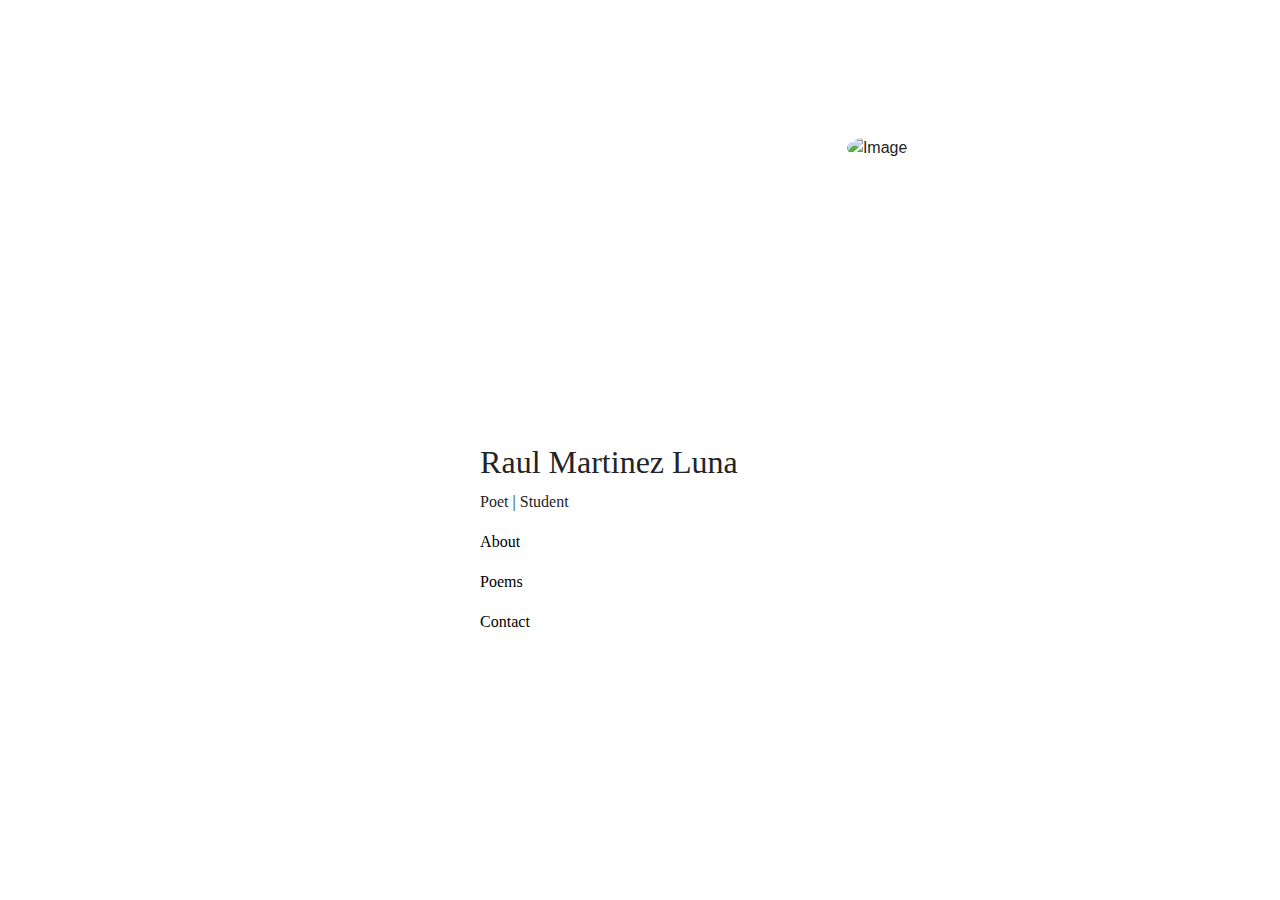
==== portfolio/index.html @ cf626d48 "Add Bootstrap Skeleton" ====
<!--TODO Add Bootstrap Code-->
<!DOCTYPE html>
<html>
    <head>
        <!-- Required meta tags -->
        <meta charset="utf-8">
        <meta name="viewport" content="width=device-width, initial-scale=1, shrink-to-fit=no">

        <!-- Bootstrap CSS -->
        <link rel="stylesheet" href="https://cdn.jsdelivr.net/npm/bootstrap@4.3.1/dist/css/bootstrap.min.css" integrity="sha384-ggOyR0iXCbMQv3Xipma34MD+dH/1fQ784/j6cY/iJTQUOhcWr7x9JvoRxT2MZw1T" crossorigin="anonymous">
        
        <!-- Your Personal CSS BELOW this Line -->
        <title>Home - Raul Martinez Luna</title>
        <link rel="stylesheet" type="text/css" href="indexstyle.css">
        
    </head>
    <body>
        <div class="grid-container">
            <div class="grid-1">
                <div class="written-content">
                    <div class="header">
                        <h2>Raul Martinez Luna</h2>
                        <p>
                            Poet | Student
                        </p>
                    </div>
                    <div class="links">
                        <p>
                            <a href="about.html">About</a>
                        </p>
                        <p>
                            <a href="poems.html">Poems</a>
                        </p>
                        <p>
                            <a href="contact.html">Contact</a>
                        </p>
                    </div>
                </div>
            </div>
            <div class="grid-2">
                <div class="circular-image">
                    <!--Linked a url instead of downloading images and then referencing them, which was my mistake on HTML lab 02 and 03-->
                    <img id="imga" src="https://i0.wp.com/pathwaysplettrehab.co.za/wp-content/uploads/2013/12/two-paths2.jpg?w=500" alt="Image", width="500px", height="500px">
                </div>
            </div>
        </div>
        <!-- Your Content ABOVE this Line -->
        <script src="https://code.jquery.com/jquery-3.3.1.slim.min.js" integrity="sha384-q8i/X+965DzO0rT7abK41JStQIAqVgRVzpbzo5smXKp4YfRvH+8abtTE1Pi6jizo" crossorigin="anonymous"></script>
        <script src="https://cdn.jsdelivr.net/npm/popper.js@1.14.7/dist/umd/popper.min.js" integrity="sha384-UO2eT0CpHqdSJQ6hJty5KVphtPhzWj9WO1clHTMGa3JDZwrnQq4sF86dIHNDz0W1" crossorigin="anonymous"></script>
        <script src="https://cdn.jsdelivr.net/npm/bootstrap@4.3.1/dist/js/bootstrap.min.js" integrity="sha384-JjSmVgyd0p3pXB1rRibZUAYoIIy6OrQ6VrjIEaFf/nJGzIxFDsf4x0xIM+B07jRM" crossorigin="anonymous"></script>
    </body>
</html>
---- portfolio/indexstyle.css ----
.grid-1 {
    grid-area: written;
}
.grid-2 {
    grid-area: image;
}
.grid-container {
    display: grid;
    grid-template-areas: 'written  image'
}
.written-content {
    padding-top: 60%;
    padding-left: 65%;
}
.circular-image {
    padding-top:  25%;
    padding-left: 20%;
    position: relative;
    width: 200;
    height: 200;
    overflow: hidden;
}
#imga {
    border-radius: 50%;
}
a {
    color: black;
}
h2 {
    font-family: fantasy;
}
p {
    font-family: fantasy;
}
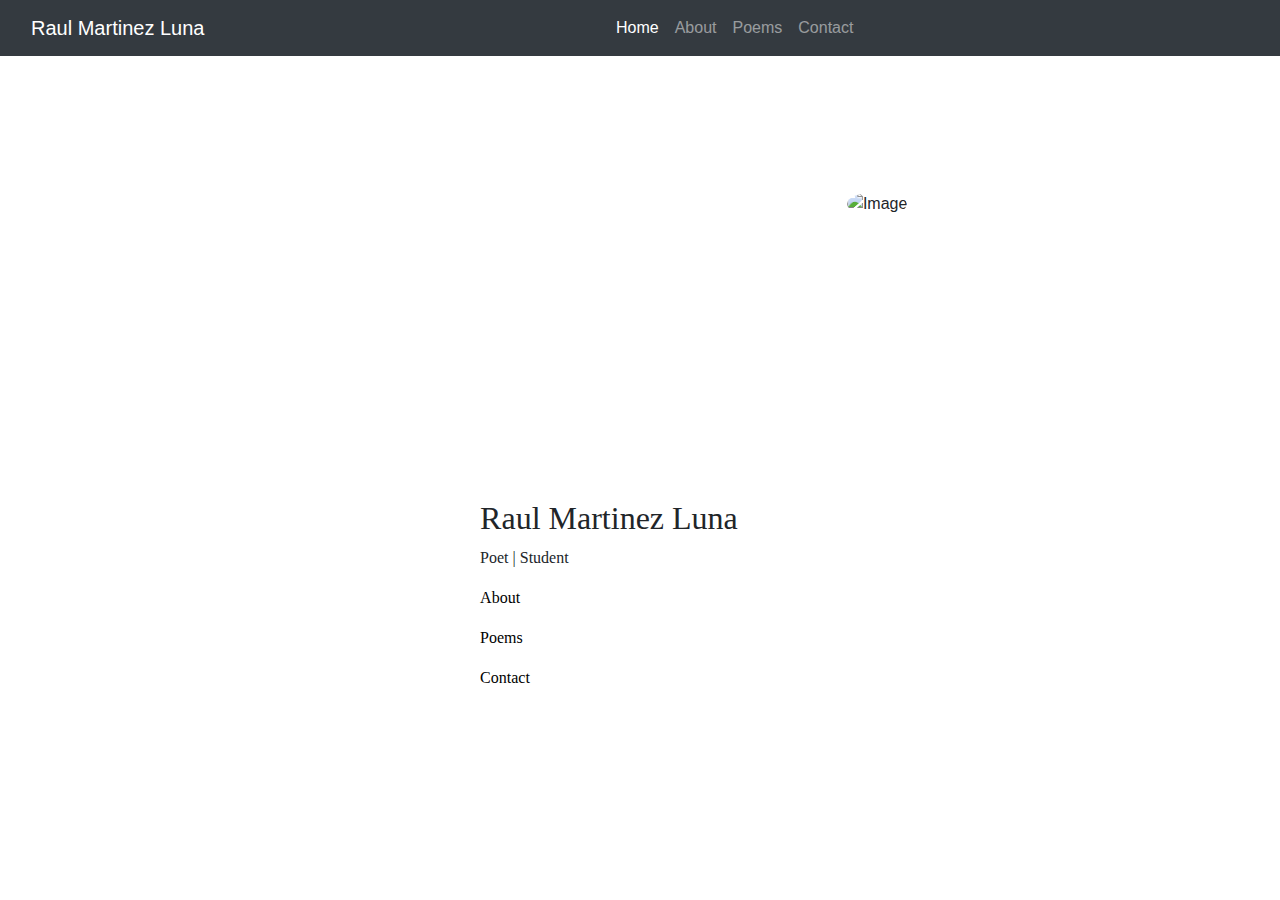
==== commit c1abb041: "Add Test Nav Bar" ====
--- a/portfolio/index.html
+++ b/portfolio/index.html
@@ -15,6 +15,29 @@
         
     </head>
     <body>
+        <!-- Navbar -->
+        <nav class="navbar navbar-expand-lg sticky-top navbar-dark bg-dark">
+            <div class="container-fluid">
+
+                <div class="">
+                    <a class="navbar-brand" href="index.html">Raul Martinez Luna</a>
+                    <button class="navbar-toggler" type="button" data-toggle="collapse" data-target="#navbarNavAltMarkup" aria-controls="navbarNavAltMarkup" aria-expanded="false" aria-label="Toggle navigation">
+                        <span class="navbar-toggler-icon"></span>
+                    </button>
+                </div>
+            
+                <div class="mx-auto">
+                    <div class="collapse navbar-collapse" id="navbarNavAltMarkup">
+                        <div class="navbar-nav">
+                            <a class="nav-item nav-link active" href="index.html">Home <span class="sr-only">(current)</span></a>
+                            <a class="nav-item nav-link" href="about.html">About</a>
+                            <a class="nav-item nav-link" href="poems.html">Poems</a>
+                            <a class="nav-item nav-link" href="contact.html">Contact</a>
+                        </div>
+                    </div>
+                </div>
+            </div>
+        </nav>
         <div class="grid-container">
             <div class="grid-1">
                 <div class="written-content">
--- a/portfolio/indexstyle.css
+++ b/portfolio/indexstyle.css
@@ -1,3 +1,4 @@
+
 .grid-1 {
     grid-area: written;
 }
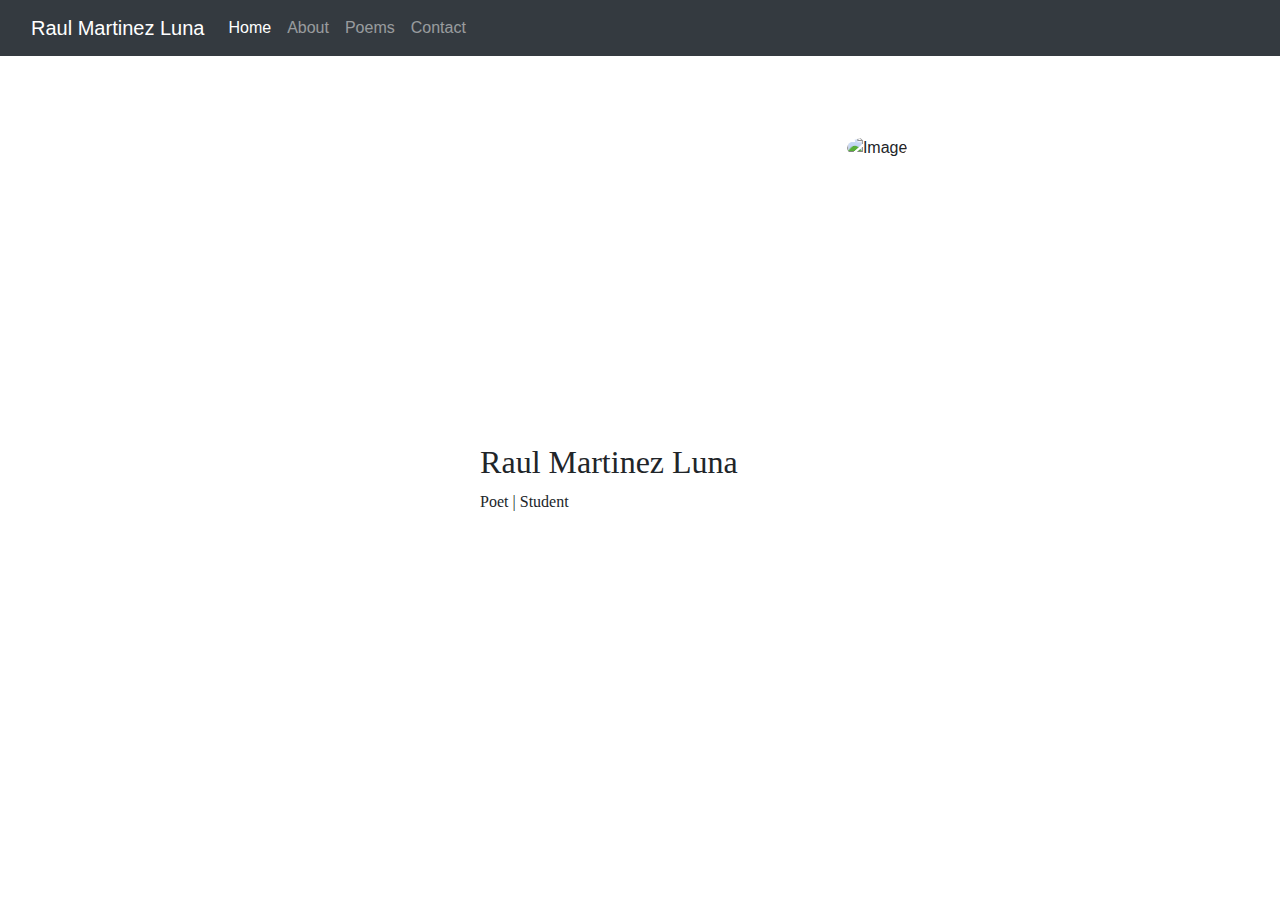
==== commit 789bd437: "Add Navbar" ====
--- a/portfolio/index.html
+++ b/portfolio/index.html
@@ -15,29 +15,29 @@
         
     </head>
     <body>
-        <!-- Navbar -->
-        <nav class="navbar navbar-expand-lg sticky-top navbar-dark bg-dark">
-            <div class="container-fluid">
-
-                <div class="">
-                    <a class="navbar-brand" href="index.html">Raul Martinez Luna</a>
-                    <button class="navbar-toggler" type="button" data-toggle="collapse" data-target="#navbarNavAltMarkup" aria-controls="navbarNavAltMarkup" aria-expanded="false" aria-label="Toggle navigation">
-                        <span class="navbar-toggler-icon"></span>
-                    </button>
-                </div>
-            
-                <div class="mx-auto">
-                    <div class="collapse navbar-collapse" id="navbarNavAltMarkup">
-                        <div class="navbar-nav">
-                            <a class="nav-item nav-link active" href="index.html">Home <span class="sr-only">(current)</span></a>
-                            <a class="nav-item nav-link" href="about.html">About</a>
-                            <a class="nav-item nav-link" href="poems.html">Poems</a>
-                            <a class="nav-item nav-link" href="contact.html">Contact</a>
+         <!-- Navbar -->
+         <div class="container-fluid">
+            <div class="row">
+                <div class="col-12">
+                    <nav class="navbar navbar-expand-lg fixed-top navbar-dark bg-dark">
+                        <div class="container-fluid">
+                            <a class="navbar-brand" href="index.html">Raul Martinez Luna</a>
+                            <button class="navbar-toggler" type="button" data-toggle="collapse" data-target="#navbarNavAltMarkup" aria-controls="navbarNavAltMarkup" aria-expanded="false" aria-label="Toggle navigation">
+                                <span class="navbar-toggler-icon"></span>
+                            </button>
+                            <div class="collapse navbar-collapse" id="navbarNavAltMarkup">
+                                <div class="navbar-nav">
+                                    <a class="nav-item nav-link active" href="index.html">Home <span class="sr-only">(current)</span></a>
+                                    <a class="nav-item nav-link" href="about.html">About</a>
+                                    <a class="nav-item nav-link" href="poems.html">Poems</a>
+                                    <a class="nav-item nav-link" href="contact.html">Contact</a>
+                                </div>
+                            </div>
                         </div>
-                    </div>
+                    </nav>
                 </div>
             </div>
-        </nav>
+        </div>
         <div class="grid-container">
             <div class="grid-1">
                 <div class="written-content">
@@ -45,17 +45,6 @@
                         <h2>Raul Martinez Luna</h2>
                         <p>
                             Poet | Student
-                        </p>
-                    </div>
-                    <div class="links">
-                        <p>
-                            <a href="about.html">About</a>
-                        </p>
-                        <p>
-                            <a href="poems.html">Poems</a>
-                        </p>
-                        <p>
-                            <a href="contact.html">Contact</a>
                         </p>
                     </div>
                 </div>
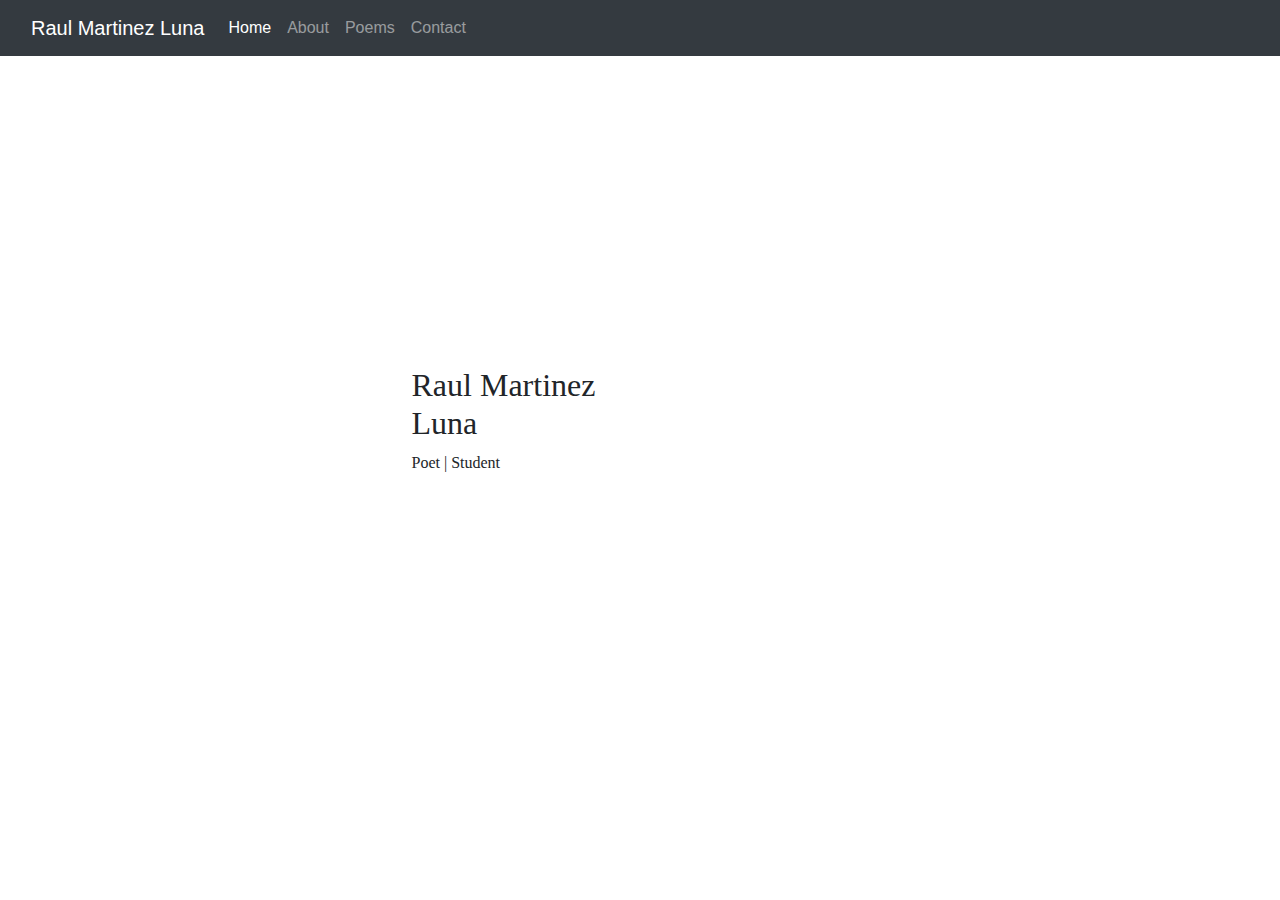
==== commit a10ec257: "Add carousel on Home page" ====
--- a/portfolio/index.html
+++ b/portfolio/index.html
@@ -37,22 +37,37 @@
                     </nav>
                 </div>
             </div>
-        </div>
-        <div class="grid-container">
-            <div class="grid-1">
-                <div class="written-content">
-                    <div class="header">
-                        <h2>Raul Martinez Luna</h2>
-                        <p>
-                            Poet | Student
-                        </p>
+            <div class="row">
+                <div class="col-6">
+                    <div class="written-content ">
+                        <div class="header">
+                            <h2>Raul Martinez Luna</h2>
+                            <p>
+                                Poet | Student
+                            </p>
+                        </div>
                     </div>
                 </div>
-            </div>
-            <div class="grid-2">
-                <div class="circular-image">
-                    <!--Linked a url instead of downloading images and then referencing them, which was my mistake on HTML lab 02 and 03-->
-                    <img id="imga" src="https://i0.wp.com/pathwaysplettrehab.co.za/wp-content/uploads/2013/12/two-paths2.jpg?w=500" alt="Image", width="500px", height="500px">
+                <div class="col-6">
+                    <div id="carouselExampleSlidesOnly" class="carousel slide" data-ride="carousel">
+                        <div class="carousel-inner">
+                            <div class="carousel-item active">
+                                <div class="circular-image">
+                                    <img id="imga" src="https://i0.wp.com/pathwaysplettrehab.co.za/wp-content/uploads/2013/12/two-paths2.jpg?w=500" class="d-block w-500" alt="Image-1" width="500px" height="500px">
+                                </div>
+                            </div>
+                            <div class="carousel-item">
+                                <div class="circular-image">
+                                    <img id="imga" src="https://www.aaronreedphotography.com/images/xl/Screen-Shot-2019-09-24-at-10.29.46-AM.png" class="d-block w-500" alt="Image-2" width="500px" height="500px">
+                                </div>
+                            </div>
+                            <div class="carousel-item">
+                                <div class="circular-image">
+                                    <img id="imga" src="https://www.artinnaturephotography.com/images/xl/20080811_002.jpg" class="d-block w-500" alt="Image-3" width="500px" height="500px">
+                                </div>
+                            </div>
+                        </div>
+                      </div>
                 </div>
             </div>
         </div>
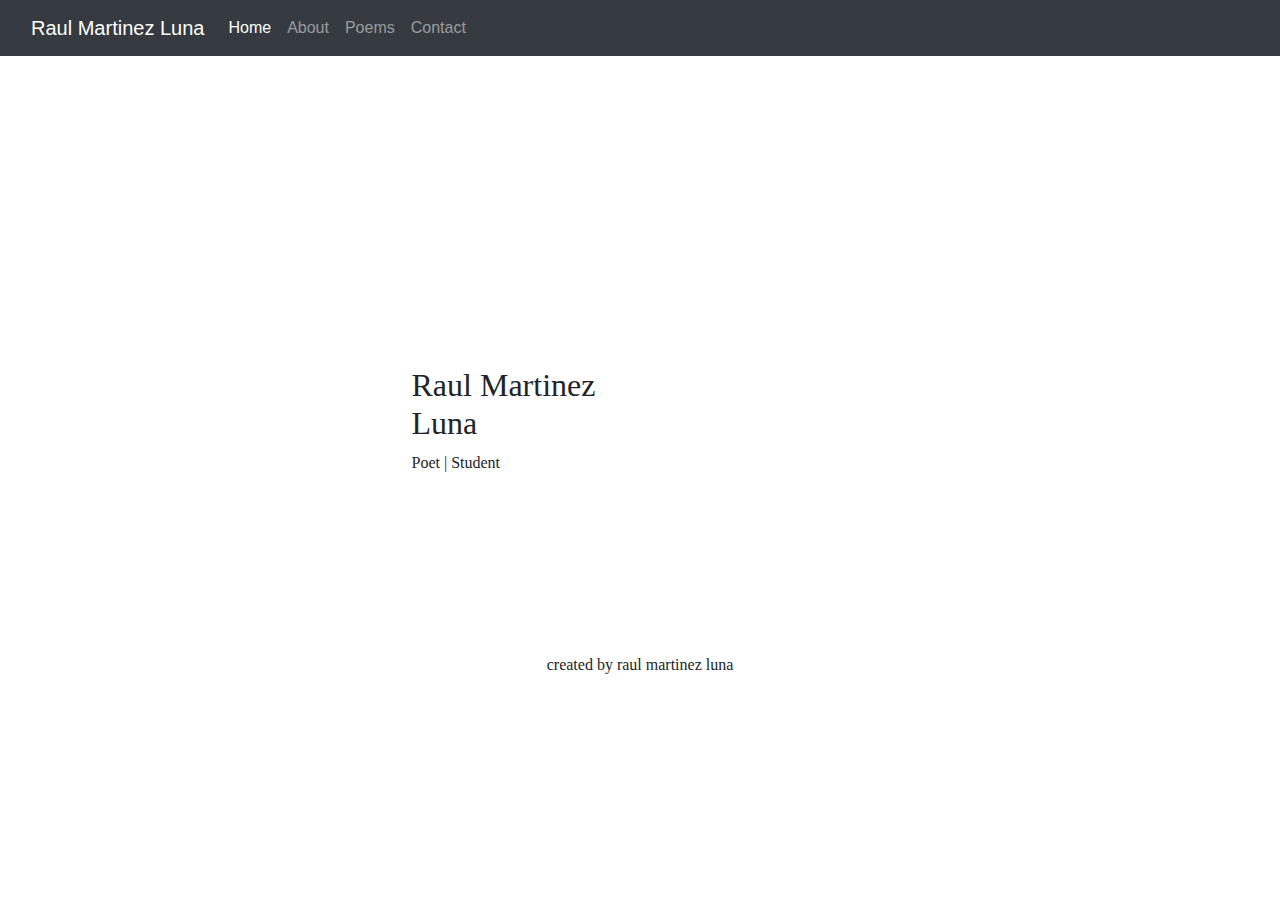
==== commit 88c8607d: "Add footnote" ====
--- a/portfolio/index.html
+++ b/portfolio/index.html
@@ -15,8 +15,7 @@
         
     </head>
     <body>
-         <!-- Navbar -->
-         <div class="container-fluid">
+        <div class="container-fluid">
             <div class="row">
                 <div class="col-12">
                     <nav class="navbar navbar-expand-lg fixed-top navbar-dark bg-dark">
@@ -42,9 +41,7 @@
                     <div class="written-content ">
                         <div class="header">
                             <h2>Raul Martinez Luna</h2>
-                            <p>
-                                Poet | Student
-                            </p>
+                            <p>Poet | Student</p>
                         </div>
                     </div>
                 </div>
@@ -70,6 +67,13 @@
                       </div>
                 </div>
             </div>
+            <div class="row">
+                <div class="col-12">
+                    <div class="text-center align-text-bottom">
+                        <p>created by raul martinez luna</p>
+                    </div>
+                </div>
+            </div>
         </div>
         <!-- Your Content ABOVE this Line -->
         <script src="https://code.jquery.com/jquery-3.3.1.slim.min.js" integrity="sha384-q8i/X+965DzO0rT7abK41JStQIAqVgRVzpbzo5smXKp4YfRvH+8abtTE1Pi6jizo" crossorigin="anonymous"></script>
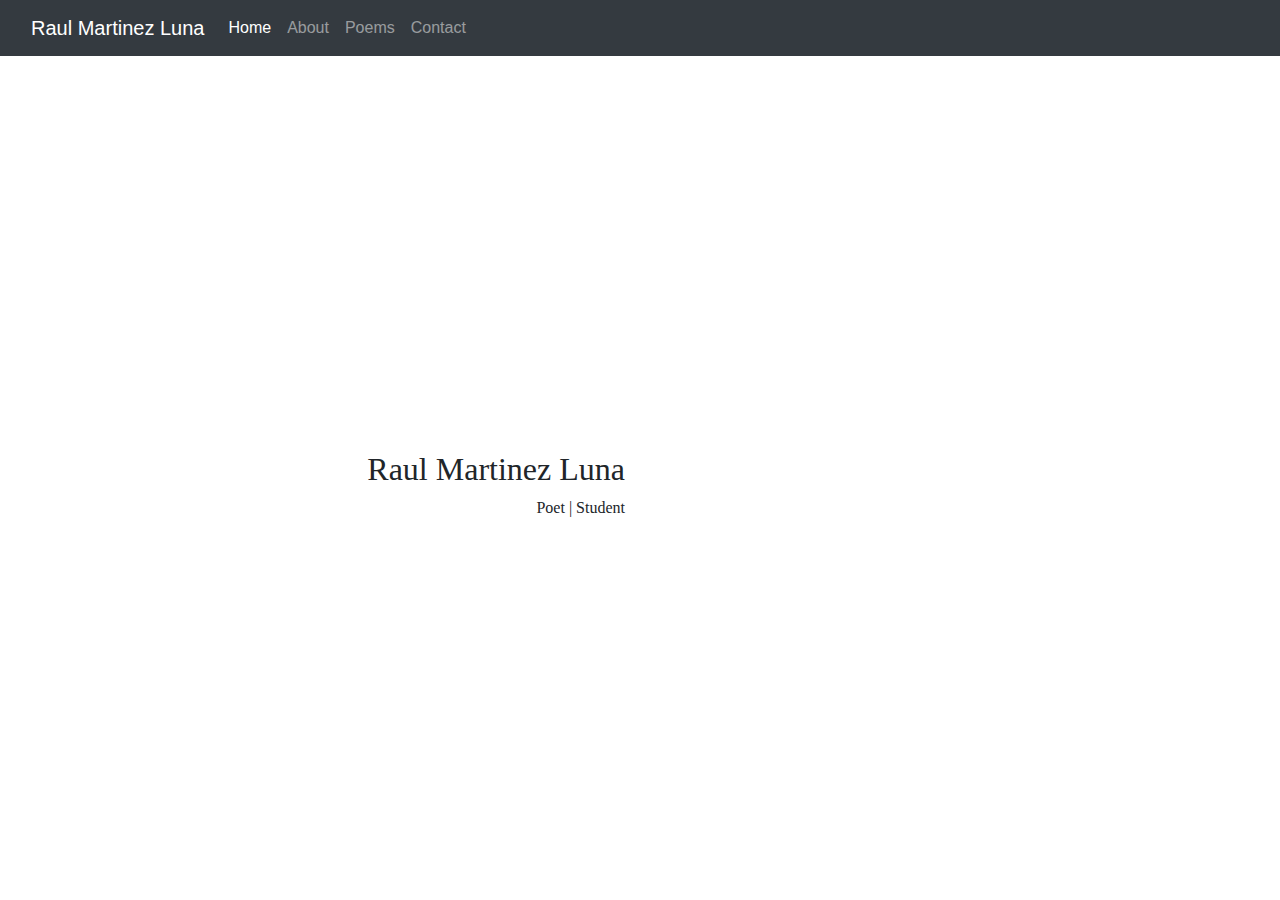
==== commit eb9ce183: "Removed Footnote" ====
--- a/portfolio/index.html
+++ b/portfolio/index.html
@@ -38,16 +38,14 @@
             </div>
             <div class="row">
                 <div class="col-6">
-                    <div class="written-content ">
-                        <div class="header">
-                            <h2>Raul Martinez Luna</h2>
-                            <p>Poet | Student</p>
-                        </div>
+                    <div class="text-next-to-image text-right">
+                        <h2>Raul Martinez Luna</h2>
+                        <p>Poet | Student</p>
                     </div>
                 </div>
                 <div class="col-6">
                     <div id="carouselExampleSlidesOnly" class="carousel slide" data-ride="carousel">
-                        <div class="carousel-inner">
+                        <div class="carousel-inner float-right">
                             <div class="carousel-item active">
                                 <div class="circular-image">
                                     <img id="imga" src="https://i0.wp.com/pathwaysplettrehab.co.za/wp-content/uploads/2013/12/two-paths2.jpg?w=500" class="d-block w-500" alt="Image-1" width="500px" height="500px">
@@ -67,13 +65,6 @@
                       </div>
                 </div>
             </div>
-            <div class="row">
-                <div class="col-12">
-                    <div class="text-center align-text-bottom">
-                        <p>created by raul martinez luna</p>
-                    </div>
-                </div>
-            </div>
         </div>
         <!-- Your Content ABOVE this Line -->
         <script src="https://code.jquery.com/jquery-3.3.1.slim.min.js" integrity="sha384-q8i/X+965DzO0rT7abK41JStQIAqVgRVzpbzo5smXKp4YfRvH+8abtTE1Pi6jizo" crossorigin="anonymous"></script>
--- a/portfolio/indexstyle.css
+++ b/portfolio/indexstyle.css
@@ -1,18 +1,3 @@
-
-.grid-1 {
-    grid-area: written;
-}
-.grid-2 {
-    grid-area: image;
-}
-.grid-container {
-    display: grid;
-    grid-template-areas: 'written  image'
-}
-.written-content {
-    padding-top: 60%;
-    padding-left: 65%;
-}
 .circular-image {
     padding-top:  25%;
     padding-left: 20%;
@@ -20,6 +5,13 @@
     width: 200;
     height: 200;
     overflow: hidden;
+}
+.text-next-to-image {
+    position: relative;
+    top: 50vh;
+}
+.footnote-row {
+
 }
 #imga {
     border-radius: 50%;
